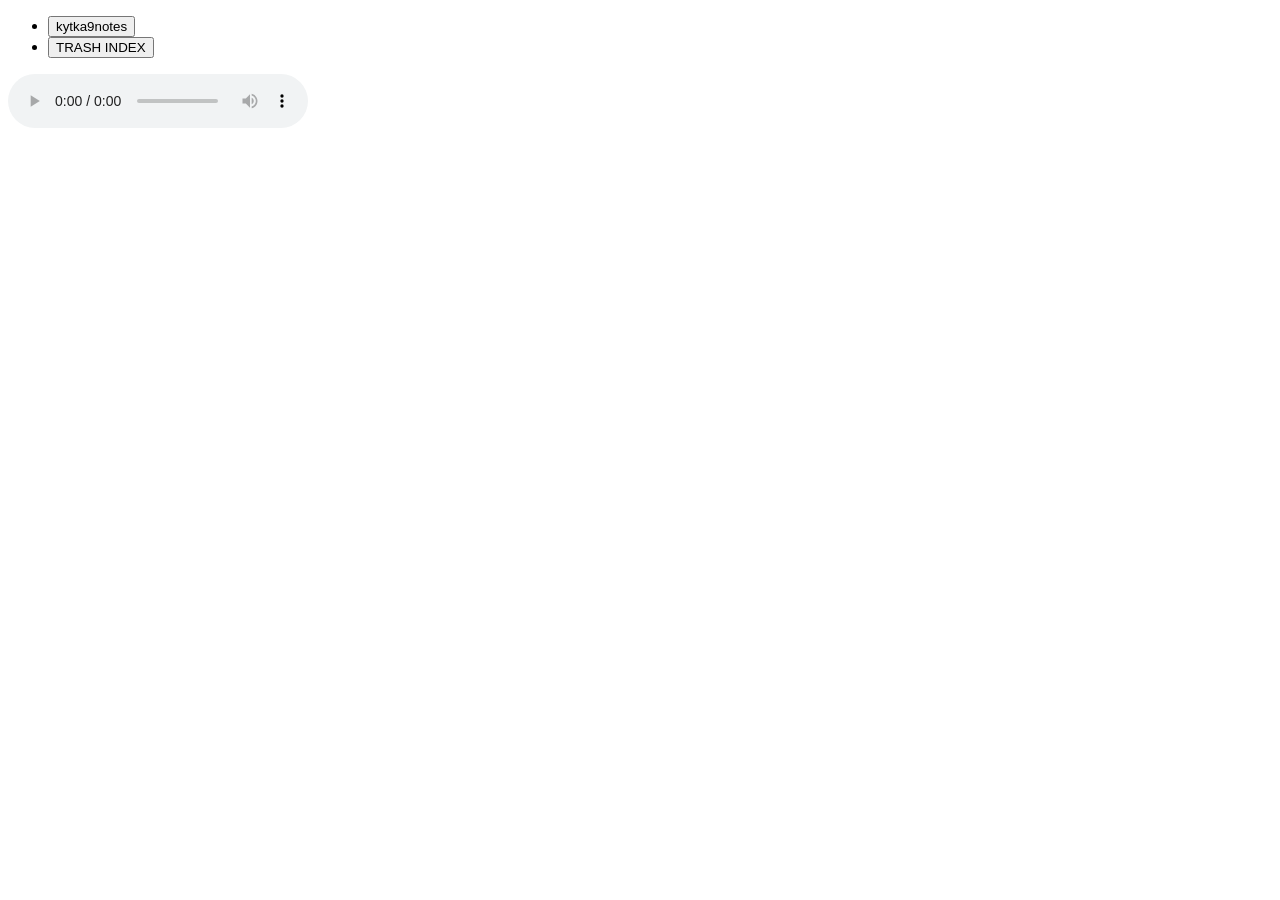
==== index.html @ db1caba9 "add footer link" ====
<!DOCTYPE html>
<html lang="en">

<head>
  <meta charset="UTF-8">
  <meta name="viewport" content="width=device-width, initial-scale=1.0">
  <title>HomePage</title>
</head>

<body>
  <header>
    <nav>
      <ul>
        <li><a href="https://kytka9.github.io/kytka9notes/"><button>kytka9notes</button></a>
        <li><a href="./trash/index.html"><button>TRASH INDEX</button></a>
        </li>
      </ul>
    </nav>
  </header>

  <audio src="./trash/José Feliciano - Feliz Navidad (Official Audio).mp3" controls></audio>


</body>

</html>
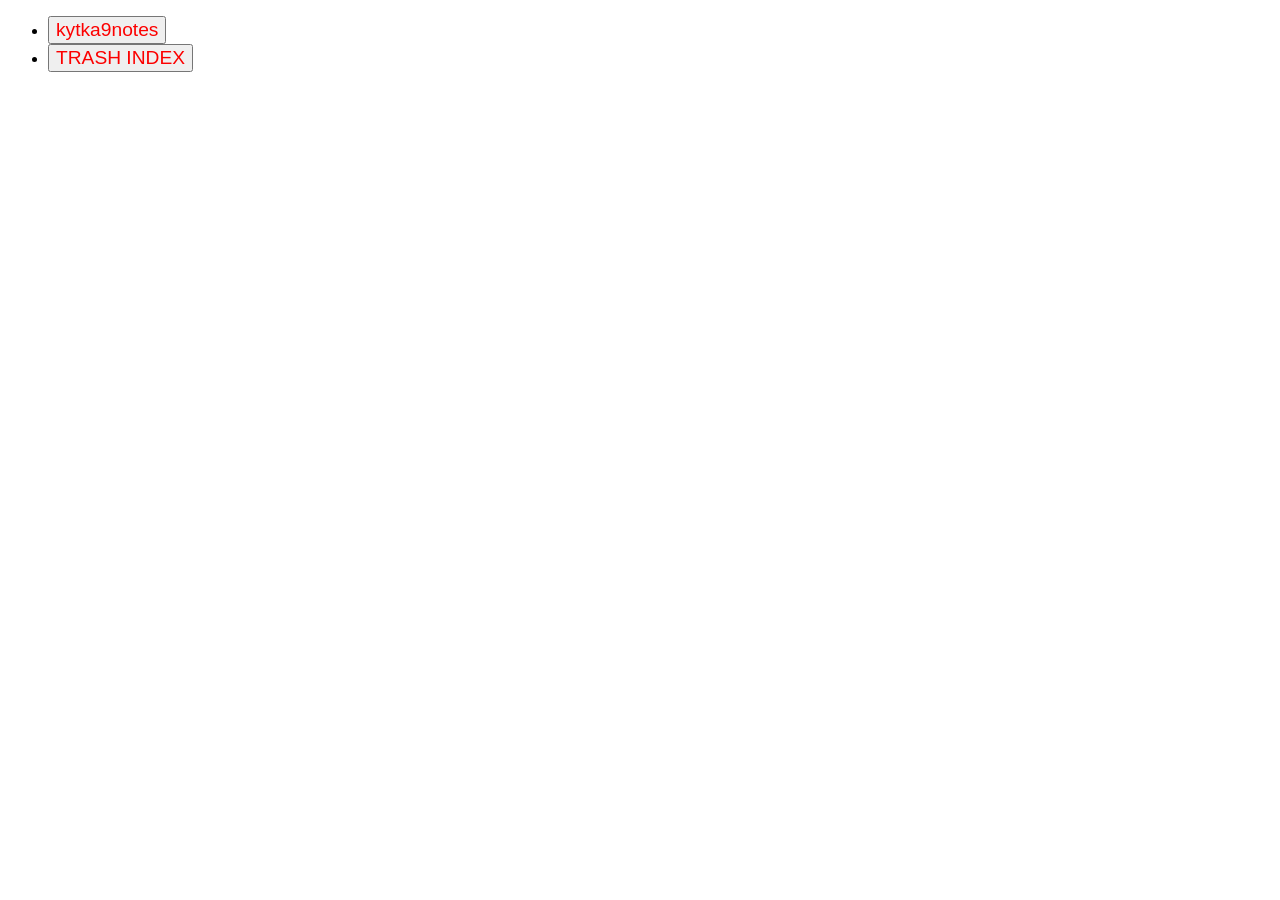
==== commit 426fde89: "pridanie hlaskovacej tabulky, freecodecamp html a dalsie blbosti" ====
--- a/index.html
+++ b/index.html
@@ -5,6 +5,14 @@
   <meta charset="UTF-8">
   <meta name="viewport" content="width=device-width, initial-scale=1.0">
   <title>HomePage</title>
+  <style>
+    button {
+      color: rgb(252, 0, 0);
+      font-size: larger;
+      cursor: pointer;
+    }
+  </style>
+  
 </head>
 
 <body>
@@ -18,7 +26,6 @@
     </nav>
   </header>
 
-  <audio src="./trash/José Feliciano - Feliz Navidad (Official Audio).mp3" controls></audio>
 
 
 </body>
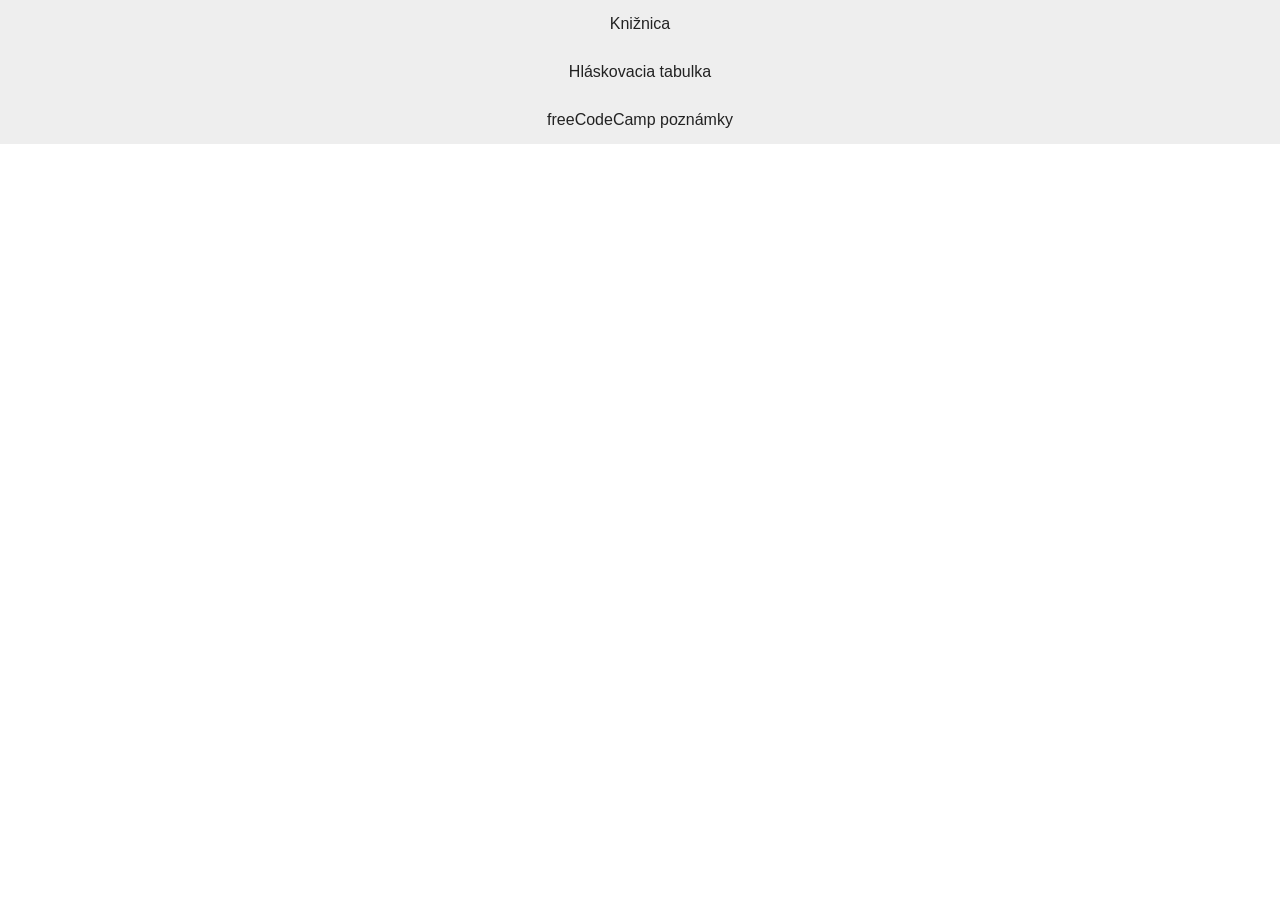
==== commit 90c4c22f: "hlavny index upgrade" ====
--- a/index.html
+++ b/index.html
@@ -1,33 +1,30 @@
 <!DOCTYPE html>
-<html lang="en">
+<html lang="sk">
+<head>
+<meta charset="UTF-8">
+<style>
+    body { margin: 0; font-family: Arial, sans-serif; }
 
-<head>
-  <meta charset="UTF-8">
-  <meta name="viewport" content="width=device-width, initial-scale=1.0">
-  <title>HomePage</title>
-  <style>
-    button {
-      color: rgb(252, 0, 0);
-      font-size: larger;
-      cursor: pointer;
+    header a {
+        display: block;
+        padding: 15px;
+        text-align: center;
+        background: #eee;
+        color: #222;
+        text-decoration: none;
+        font-size: 16px;
+        transition: background 0.2s;
     }
-  </style>
-  
+    header a:hover { background: #ddd; }
+</style>
 </head>
+<body>
 
-<body>
-  <header>
-    <nav>
-      <ul>
-        <li><a href="https://kytka9.github.io/kytka9notes/"><button>kytka9notes</button></a>
-        <li><a href="./trash/index.html"><button>TRASH INDEX</button></a>
-        </li>
-      </ul>
-    </nav>
-  </header>
-
-
+<header>
+    <a href="./sections/my-library/index.html">Knižnica</a>
+    <a href="./sections/spelling-table/index.html">Hláskovacia tabulka</a>
+    <a href="./freecodecamp.html">freeCodeCamp poznámky</a>
+</header>
 
 </body>
-
 </html>
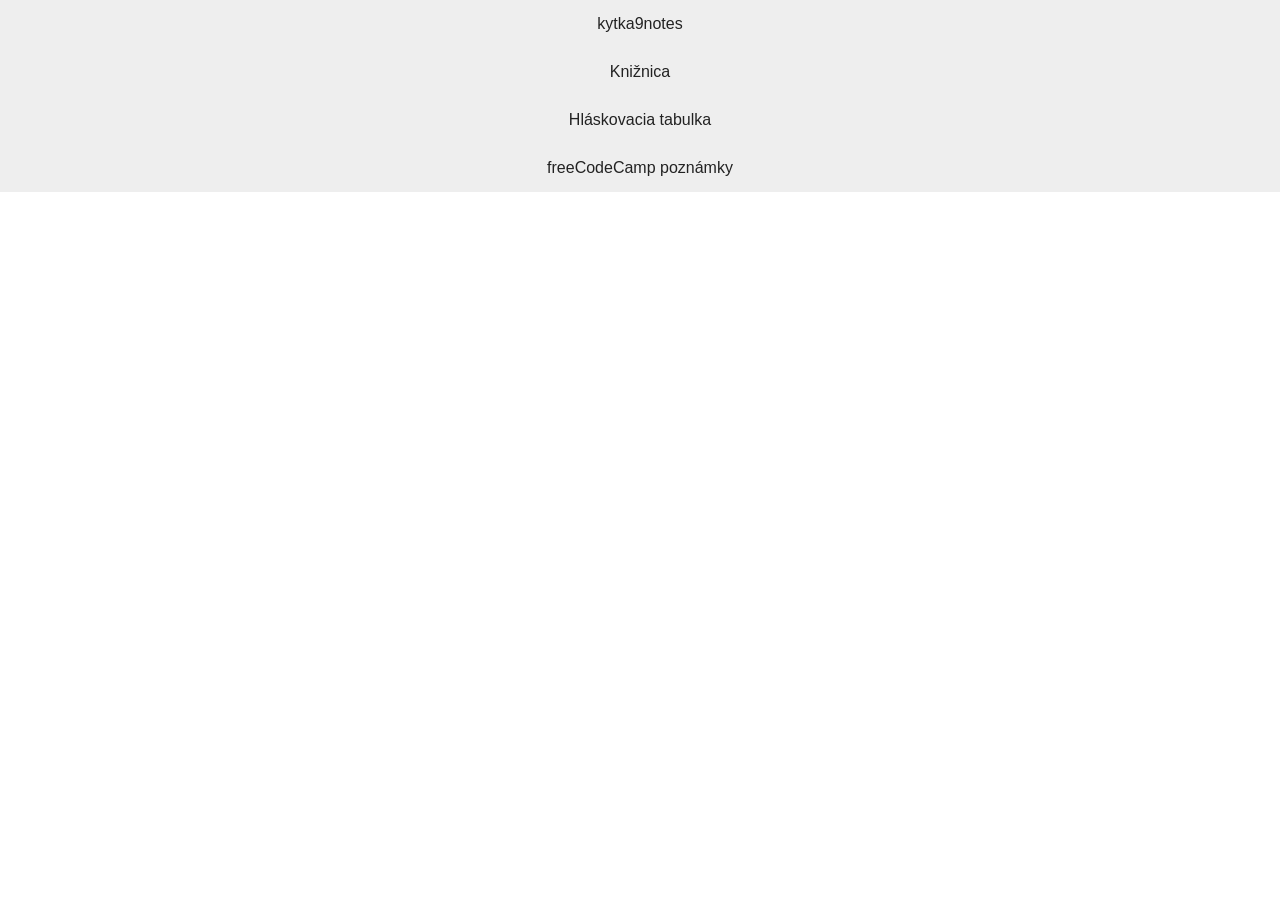
==== commit f4f7364a: "hlavny index upgrade" ====
--- a/index.html
+++ b/index.html
@@ -21,10 +21,12 @@
 <body>
 
 <header>
+    <a href="https://kytka9.github.io/kytka9notes/">kytka9notes</a>
     <a href="./sections/my-library/index.html">Knižnica</a>
     <a href="./sections/spelling-table/index.html">Hláskovacia tabulka</a>
     <a href="./freecodecamp.html">freeCodeCamp poznámky</a>
 </header>
 
+
 </body>
 </html>
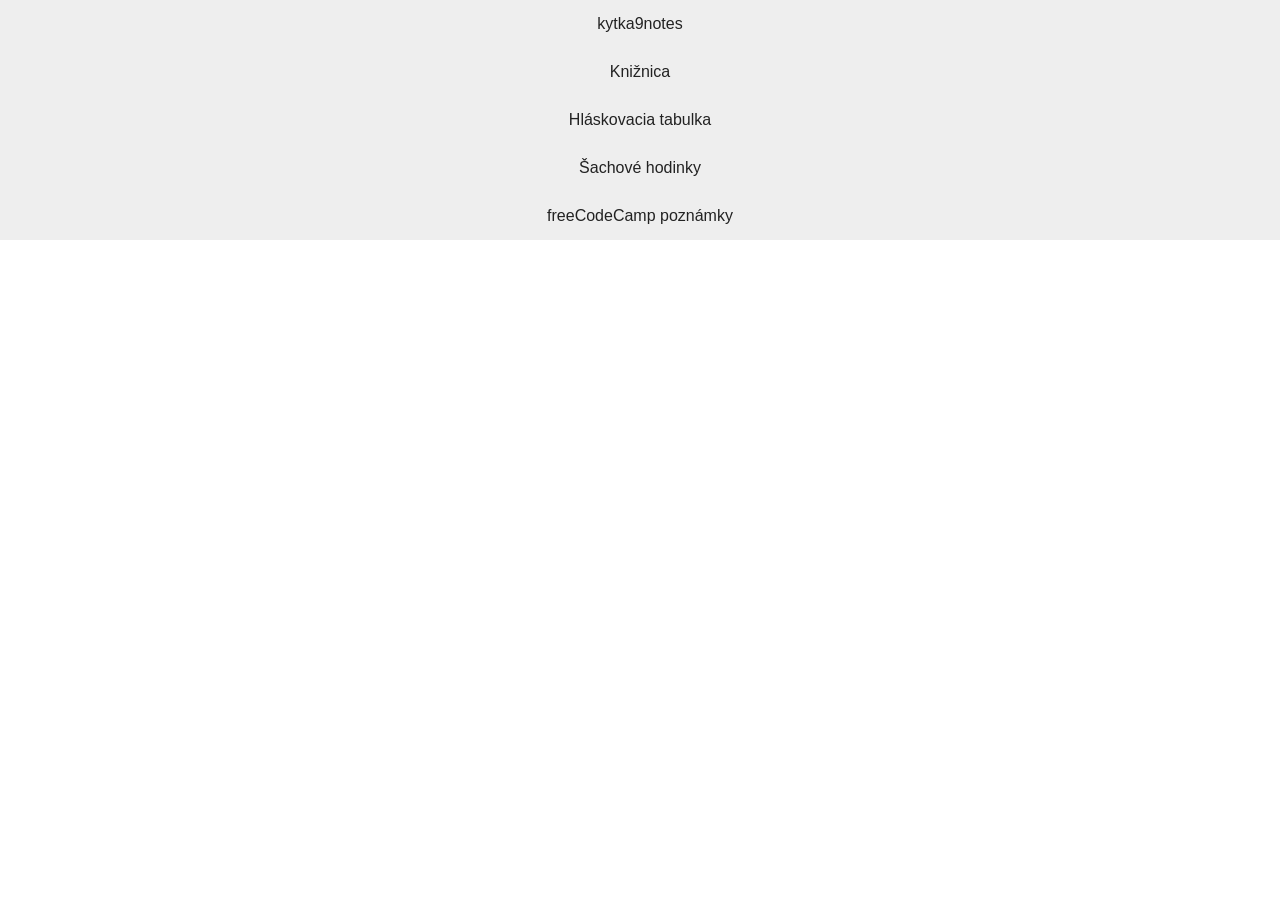
==== commit bd68e7eb: "add chess clock" ====
--- a/index.html
+++ b/index.html
@@ -24,6 +24,7 @@
     <a href="https://kytka9.github.io/kytka9notes/">kytka9notes</a>
     <a href="./sections/my-library/index.html">Knižnica</a>
     <a href="./sections/spelling-table/index.html">Hláskovacia tabulka</a>
+    <a href="./sections/chess-clock/clock.html">Šachové hodinky</a>
     <a href="./freecodecamp.html">freeCodeCamp poznámky</a>
 </header>
 
